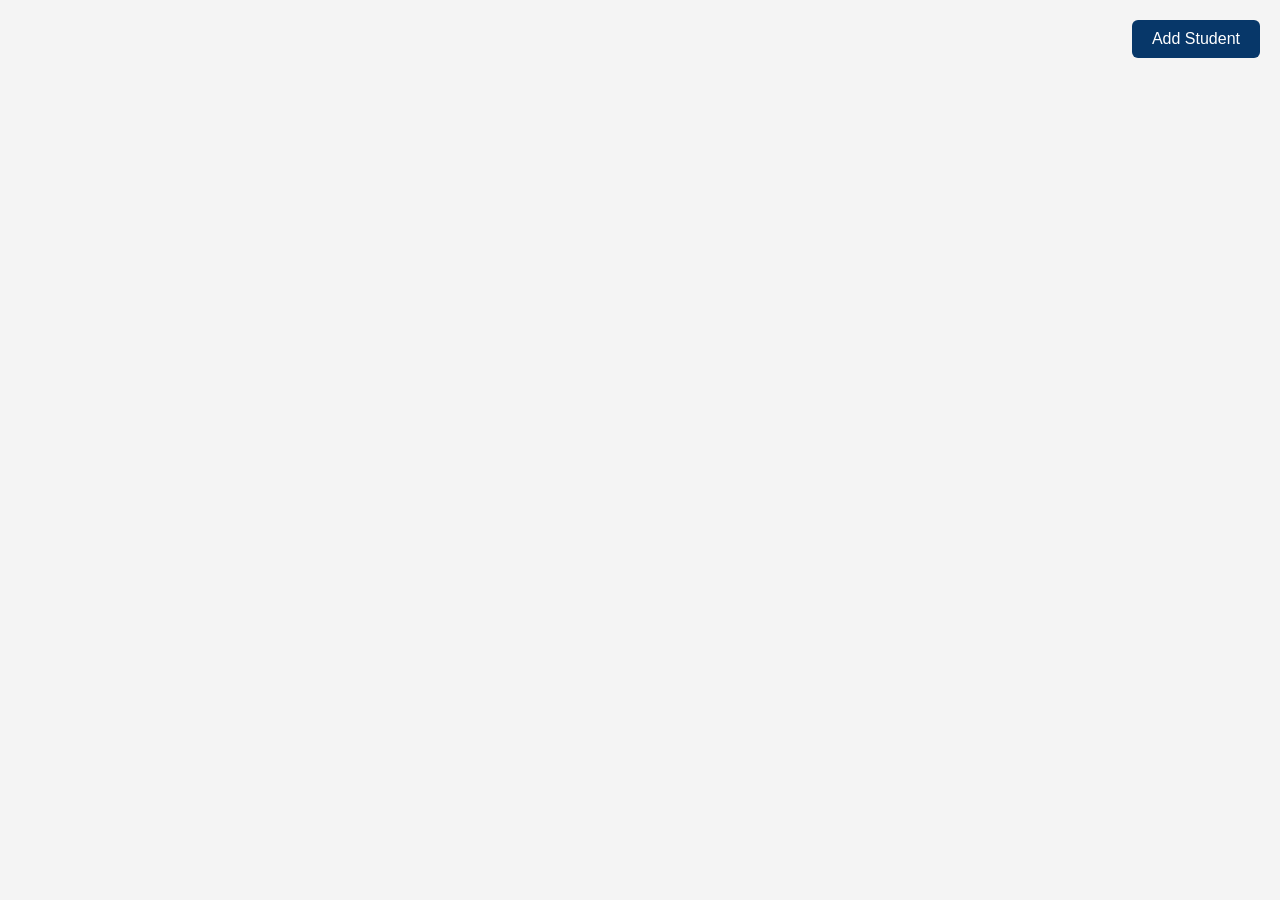
==== index.html @ da9a6c20 "added" ====
<!DOCTYPE html>
<html lang="en">
<head>
  <meta charset="UTF-8">
  <meta name="viewport" content="width=device-width, initial-scale=1.0">
  <title>Student List</title>
  <link rel="stylesheet" href="./css/style.css">
</head>
<body>
  <div class="main">
    <div class="add">
      <button onclick="window.location.href='./form.html'">Add Student</button>
    </div>

    <div class="cards"></div>
  </div>

  <script src="./js/add.js"></script>
</body>
</html>
---- css/style.css ----
body {
    font-family: Arial, sans-serif;
    background-color: #f4f4f4;
    margin: 0;
    padding: 0;
  }
  
  .main {
    text-align: end;
    padding: 20px;
  }

  .add button {
    background-color: #073769;
    color: white;
    border: none;
    padding: 10px 20px;
    font-size: 16px;
    border-radius: 6px;
    cursor: pointer;
  }
  
  .add button:hover {
    background-color: #00b33c;
  }
  
  .cards {
    display: flex;
    flex-wrap: wrap;
    justify-content: center;
    gap: 20px;
  }
  
  .card {
    width: 200px;
    background-color: white;
    border-radius: 10px;
    box-shadow: 0 2px 6px rgba(0, 0, 0, 0.1);
    padding: 15px;
    text-align: center;
  }
  
  .card img {
    width: 100%;
    height: 150px;
    border-radius: 10px;
    object-fit: cover;
    margin-bottom: 10px;
  }
  
  .card h3 {
    margin: 5px 0;
  }
  
  .card p {
    margin: 4px 0;
    color: #333;
  }
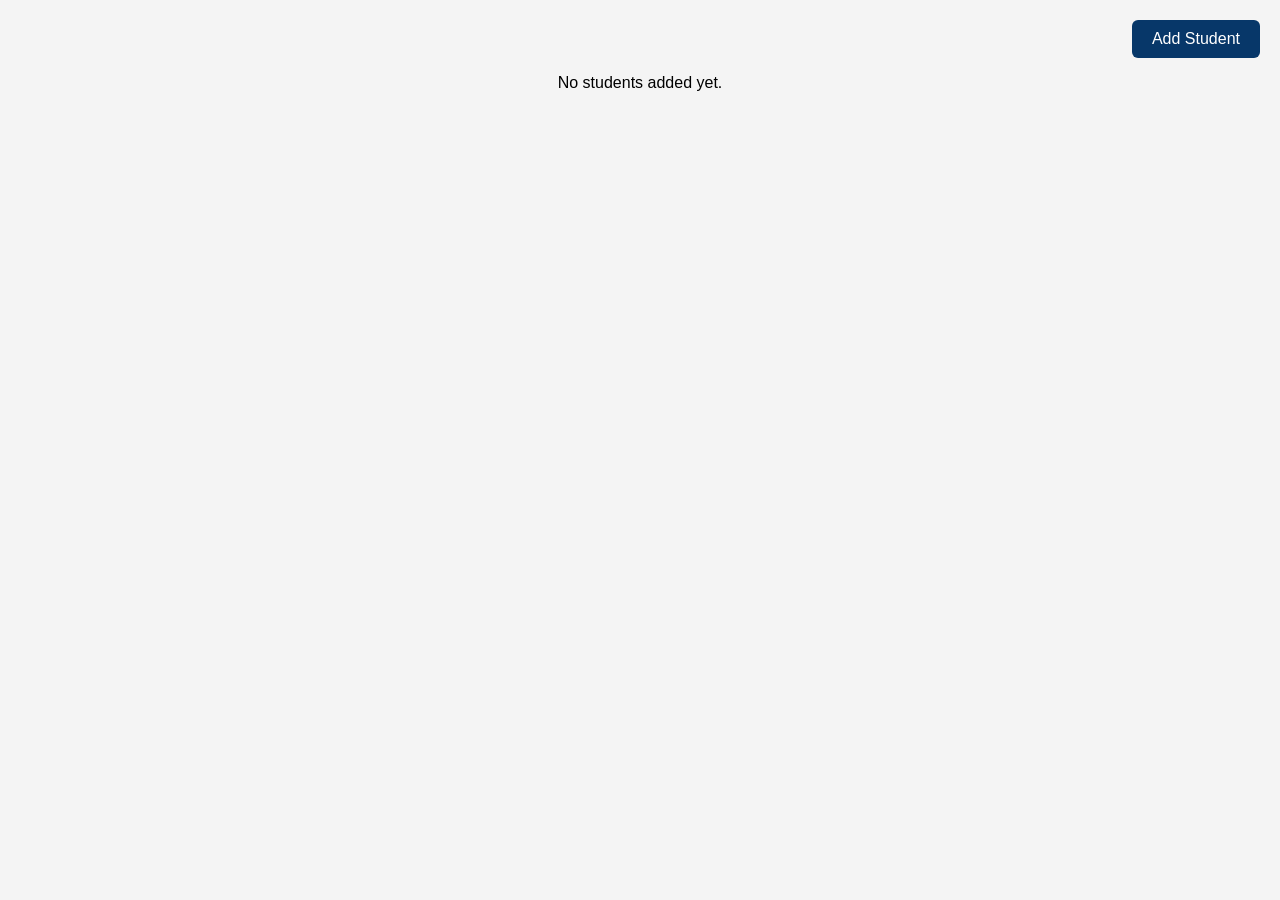
==== commit 817c3d5f: "student details task completed" ====
--- a/index.html
+++ b/index.html
@@ -15,6 +15,6 @@
     <div class="cards"></div>
   </div>
 
-  <script src="./js/add.js"></script>
+  <script src="./js/index.js"></script>
 </body>
 </html>
